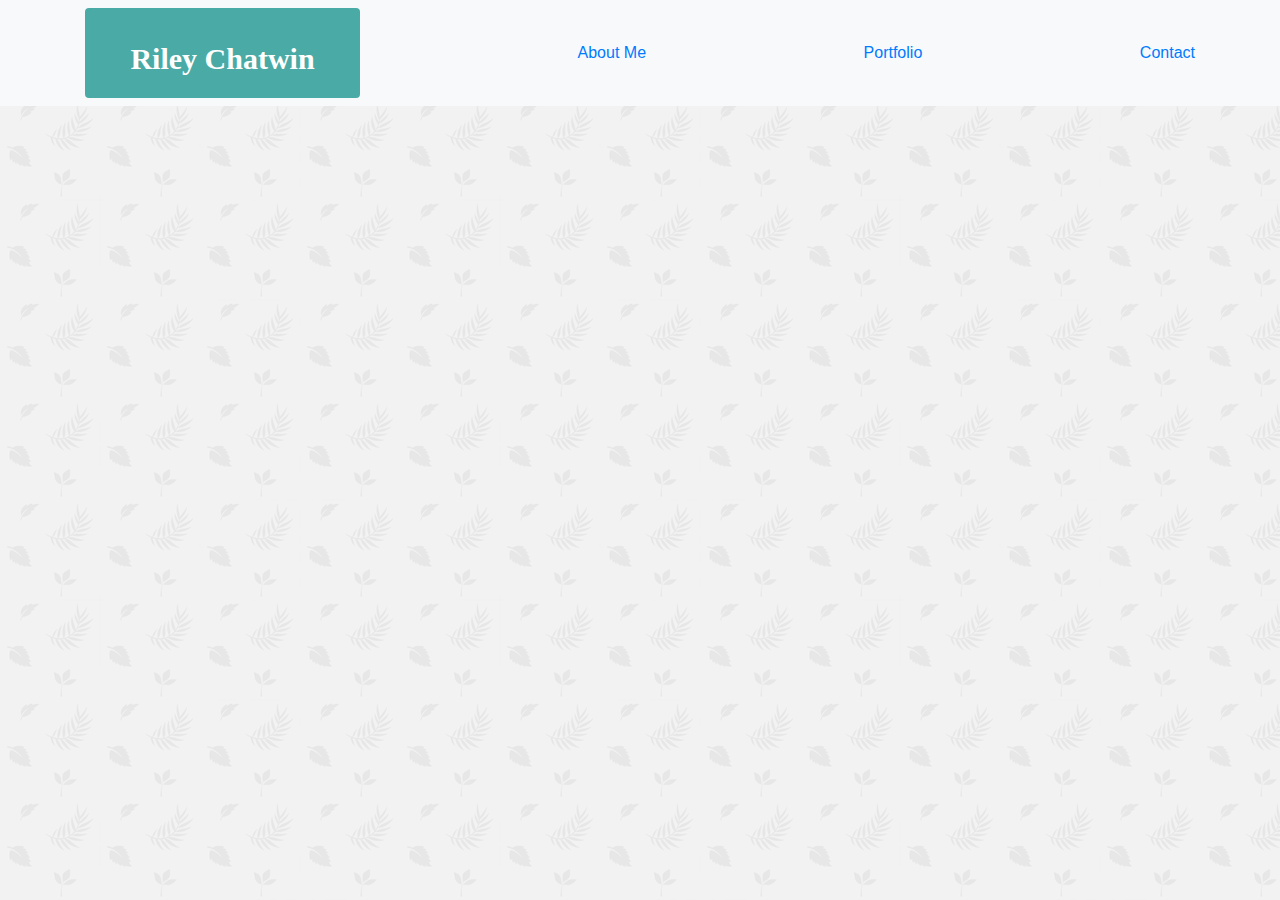
==== about.html @ e0f0d117 "Css for body, container, header, and logo done" ====
<!DOCTYPE html>
<html>

    <head>
        <meta charset="UTF-8">
        <link rel="stylesheet" href="assets/css/style.css">
        <link rel="stylesheet" href="https://maxcdn.bootstrapcdn.com/bootstrap/4.0.0/css/bootstrap.min.css">
        <title>Basic Portfolio</title>
    </head>
    
    <body>
        <header>
            <nav class="navbar navbar-light bg-light">
                <div class="container">
                    <button id="logo" type="button" class="btn btn-primary">Riley Chatwin</button>
                    <a href="about.html">About Me</a>
                    <a href="portfolio.html">Portfolio</a>
                    <a href="contact.html">Contact</a>
                </div>
            </nav>
        </header>
    
    </body>
    
</html>
---- assets/css/style.css ----
body {
    font-family: Arial, "Helvetica Neue", Helvetica, sans-serif;
    font-size: 18px;
    line-height: 34px;
    color: #777777;
    background: url("../images/leaves-pattern.png");
}

.container {
    width: 100%;
    max-width: 960px;
    margin: 0 auto;
}

#headbang {
    position: fixed;
    width: 100%;
    z-index: 99;
    color: #ffffff;
    background-color: #ffffff;
    overflow: auto;
    border-bottom: #cccccc 2px solid;
}

#logo {
    float: left;
    width: 275px;
    height: 90px;
    font-family: Georgia, Times, "Times New Roman",serif;
    font-size: 30px;
    font-weight: bold;
    line-height: 90px;
    color: #ffffff;
    background-color: #4aaaa5;
    text-align: center;
    border: none; 
}
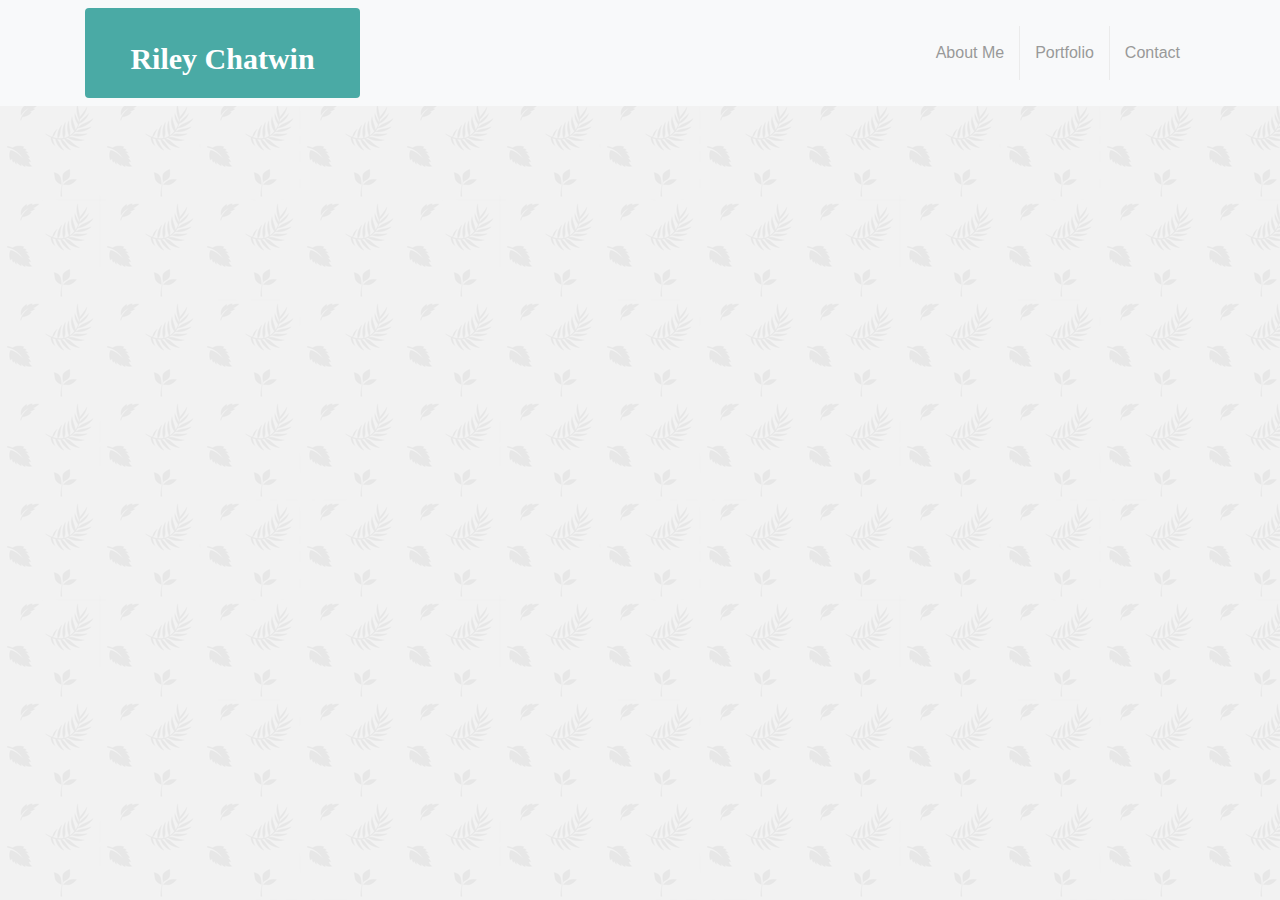
==== commit 9280ed7b: "Nav Bar Css Done" ====
--- a/about.html
+++ b/about.html
@@ -13,9 +13,11 @@
             <nav class="navbar navbar-light bg-light">
                 <div class="container">
                     <button id="logo" type="button" class="btn btn-primary">Riley Chatwin</button>
-                    <a href="about.html">About Me</a>
-                    <a href="portfolio.html">Portfolio</a>
-                    <a href="contact.html">Contact</a>
+                    <div id="navlink">
+                        <a href="about.html">About Me</a>
+                        <a href="portfolio.html">Portfolio</a>
+                        <a href="contact.html">Contact</a>
+                    </div>
                 </div>
             </nav>
         </header>
--- a/assets/css/style.css
+++ b/assets/css/style.css
@@ -35,3 +35,31 @@
     text-align: center;
     border: none; 
 }
+
+nav a {
+    float: left;
+    margin: center;
+    padding:15px;
+    color: #999;
+    border-left: 1px solid #ebebeb;
+}
+
+nav a:first-child {
+    border-left: none;
+}
+
+#navlink {
+    float: left;
+}
+
+#footer {
+    padding: 30px 0;
+    clear: both;
+    font-size: 12px;
+    color: #FFFFFF;
+    color: #CCCCCC;
+    text-align: center;
+    background: #666666;
+    border-top: 8px solid #4AAAA5;
+    height: 50px;
+  }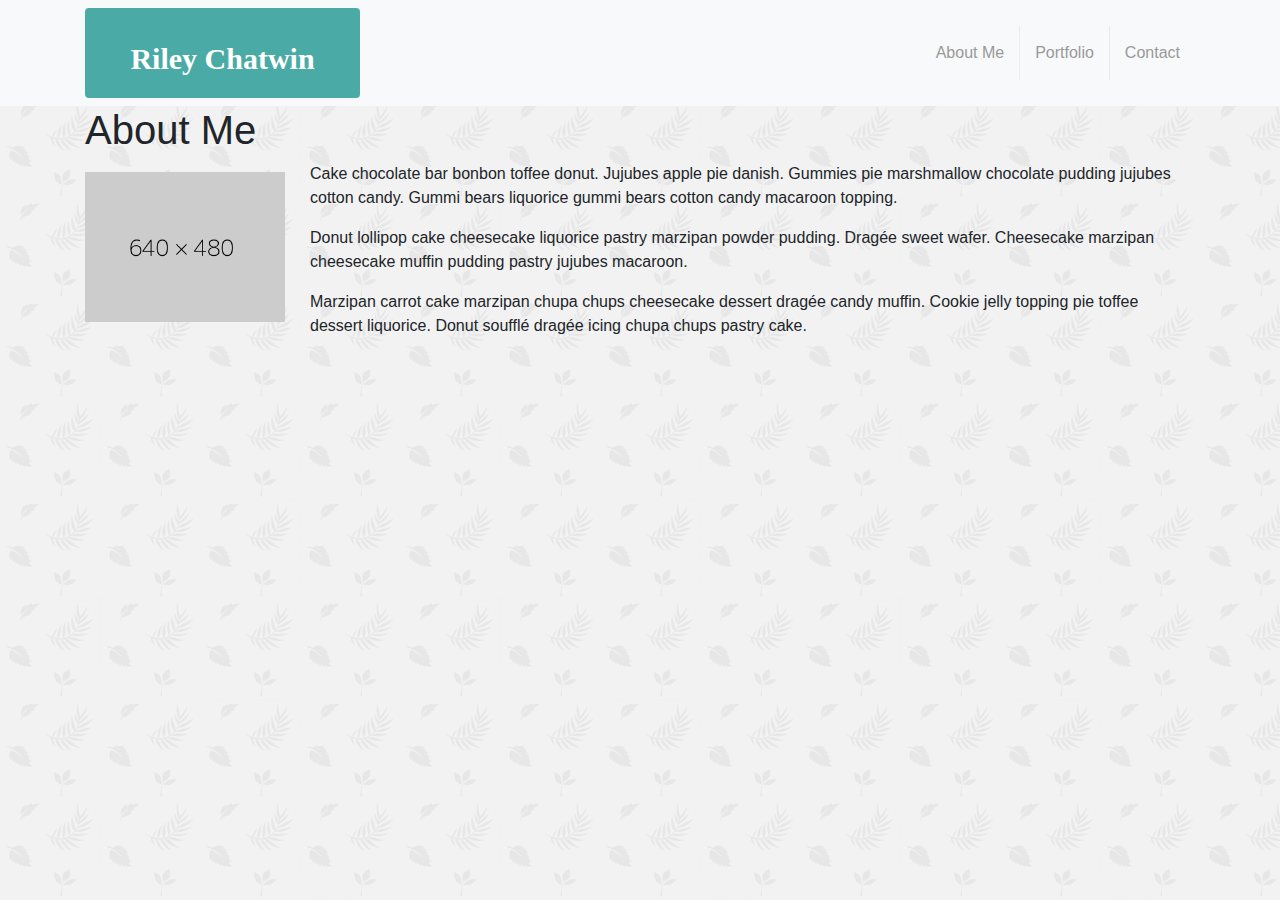
==== commit 4001d186: "Aboout me basic html done" ====
--- a/about.html
+++ b/about.html
@@ -21,6 +21,21 @@
                 </div>
             </nav>
         </header>
+
+        <div id="main-container" class="container">
+            <section class="main-section">
+                <h1>About Me</h1>
+
+                <img src="assets/images/Placeholder.png" id="riley-image" alt="Riley Chatwin">
+
+                <p>Cake chocolate bar bonbon toffee donut. Jujubes apple pie danish. Gummies pie marshmallow chocolate pudding jujubes cotton candy. Gummi bears liquorice gummi bears cotton candy macaroon topping.</p>
+
+                <p>Donut lollipop cake cheesecake liquorice pastry marzipan powder pudding. Dragée sweet wafer. Cheesecake marzipan cheesecake muffin pudding pastry jujubes macaroon.</p>
+
+                <p>Marzipan carrot cake marzipan chupa chups cheesecake dessert dragée candy muffin. Cookie jelly topping pie toffee dessert liquorice. Donut soufflé dragée icing chupa chups pastry cake.</p>
+
+            </section>
+        </div>
     
     </body>
     
--- a/assets/css/style.css
+++ b/assets/css/style.css
@@ -52,14 +52,10 @@
     float: left;
 }
 
-#footer {
-    padding: 30px 0;
-    clear: both;
-    font-size: 12px;
-    color: #FFFFFF;
-    color: #CCCCCC;
-    text-align: center;
-    background: #666666;
-    border-top: 8px solid #4AAAA5;
-    height: 50px;
-  }+#riley-image {
+    float: left;
+    width: 200px;
+    height: auto;
+    margin-top: 10px;
+    margin-right: 25px;
+}
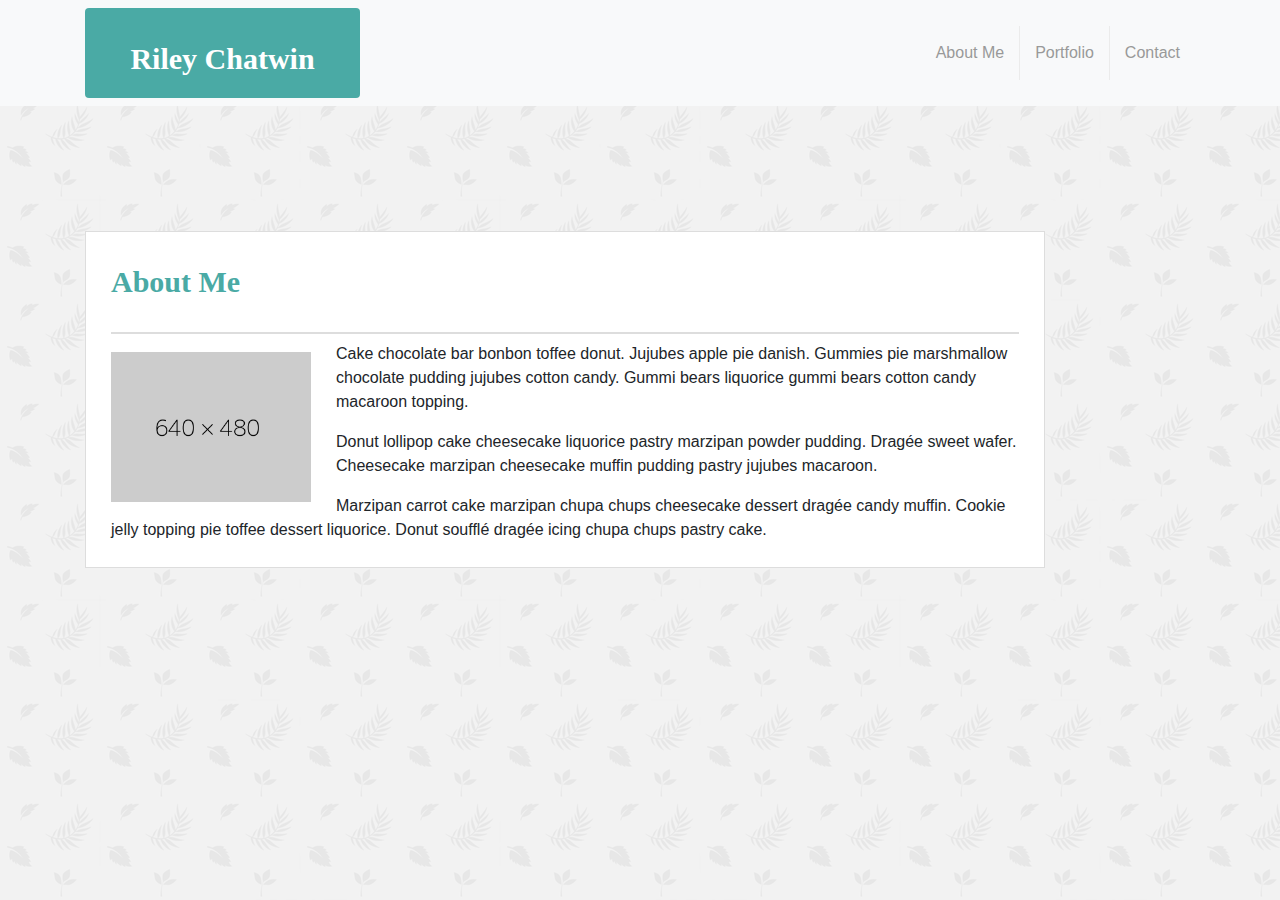
==== commit 3831c1d0: "Css for About Me done" ====
--- a/about.html
+++ b/about.html
@@ -24,7 +24,7 @@
 
         <div id="main-container" class="container">
             <section class="main-section">
-                <h1>About Me</h1>
+                <h1 id="about-me">About Me</h1>
 
                 <img src="assets/images/Placeholder.png" id="riley-image" alt="Riley Chatwin">
 
--- a/assets/css/style.css
+++ b/assets/css/style.css
@@ -59,3 +59,34 @@
     margin-top: 10px;
     margin-right: 25px;
 }
+
+#main-container {
+    padding-top: 125px;
+}
+
+.main-section {
+    float: center;
+    width: auto;
+    max-width: 960px;
+    padding: 25px;
+    background: #ffffff;
+    border: 1px solid #dddddd;
+}
+
+#about-me {
+    font-family: Georgia, Times, "Times New Roman", serif;
+    font-weight: 700;
+    color: #4aaaa5;
+    padding-bottom: 25px;
+    font-size: 30px;
+    line-height: 50px;
+    border-bottom: 2px solid #dddddd;
+}
+
+p {
+    margin-bottom: 20px;
+}
+
+p:last-child {
+    margin-bottom: 0px;
+}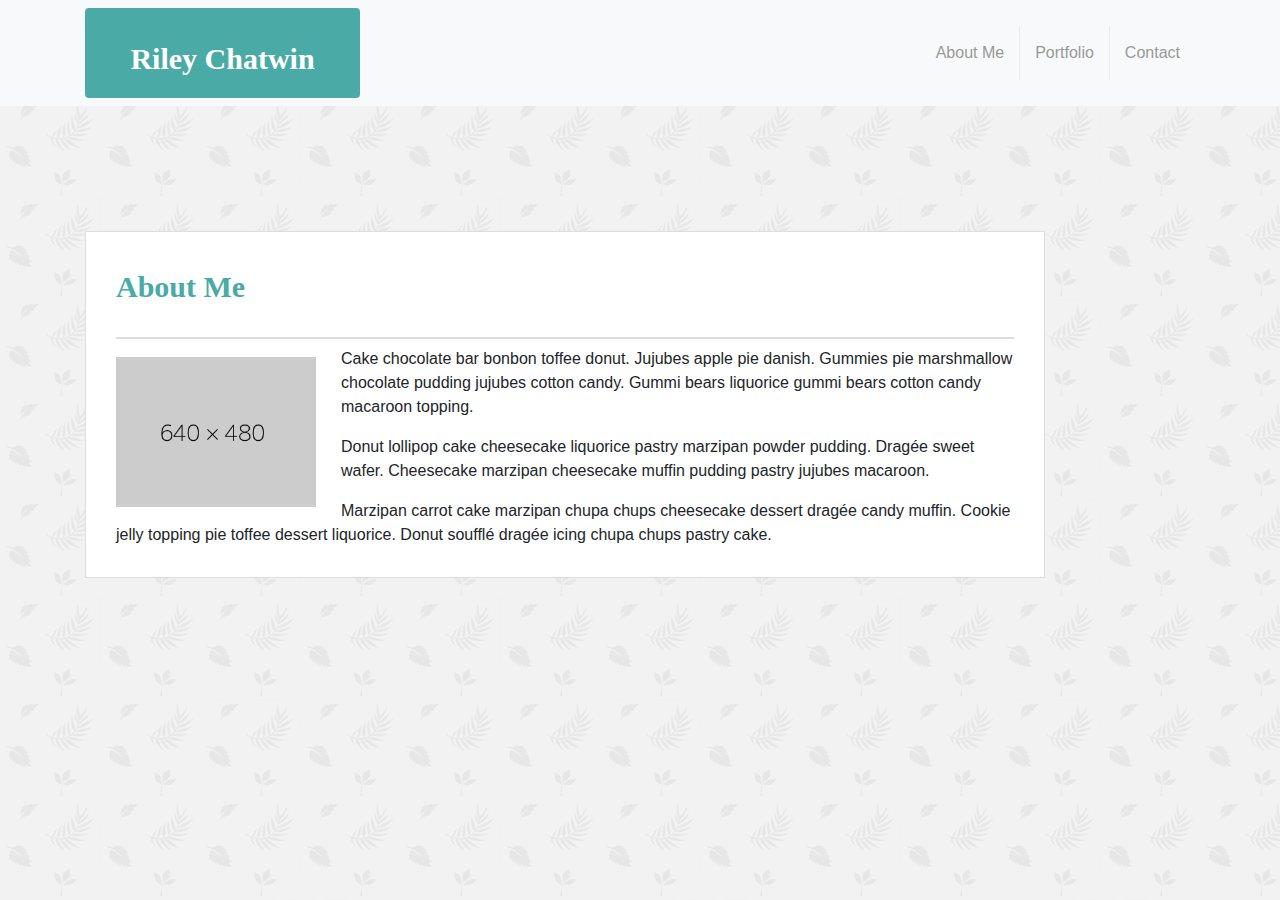
==== commit bd713b16: "Portfolio Css Done" ====
--- a/about.html
+++ b/about.html
@@ -24,7 +24,7 @@
 
         <div id="main-container" class="container">
             <section class="main-section">
-                <h1 id="about-me">About Me</h1>
+                <h1 class="page-name">About Me</h1>
 
                 <img src="assets/images/Placeholder.png" id="riley-image" alt="Riley Chatwin">
 
--- a/assets/css/style.css
+++ b/assets/css/style.css
@@ -65,15 +65,15 @@
 }
 
 .main-section {
-    float: center;
+    float: left;
     width: auto;
     max-width: 960px;
-    padding: 25px;
+    padding: 30px;
     background: #ffffff;
     border: 1px solid #dddddd;
 }
 
-#about-me {
+.page-name {
     font-family: Georgia, Times, "Times New Roman", serif;
     font-weight: 700;
     color: #4aaaa5;
@@ -89,4 +89,33 @@
 
 p:last-child {
     margin-bottom: 0px;
+}
+
+.portfolio-content {
+    position: relative;
+    width: 960px;
+    float: left;
+    margin: 25px o 25px;
+    overflow: auto:
+}
+
+.portfolio-content:nth-child(even) {
+    margin-right: 50px;
+}
+
+.portfolio-content h3 {
+  bottom: 20px;
+  padding: 20px;
+  line-height: 30px;
+  color: #FFFFFF;
+  text-align: center;
+  background: #4AAAA5;
+  font-weight: lighter;
+  width: 275px;
+  position: relative;
+}
+
+.portfolio-content img {
+    width: 275px;
+    border: 1px solid #dddddd;
 }